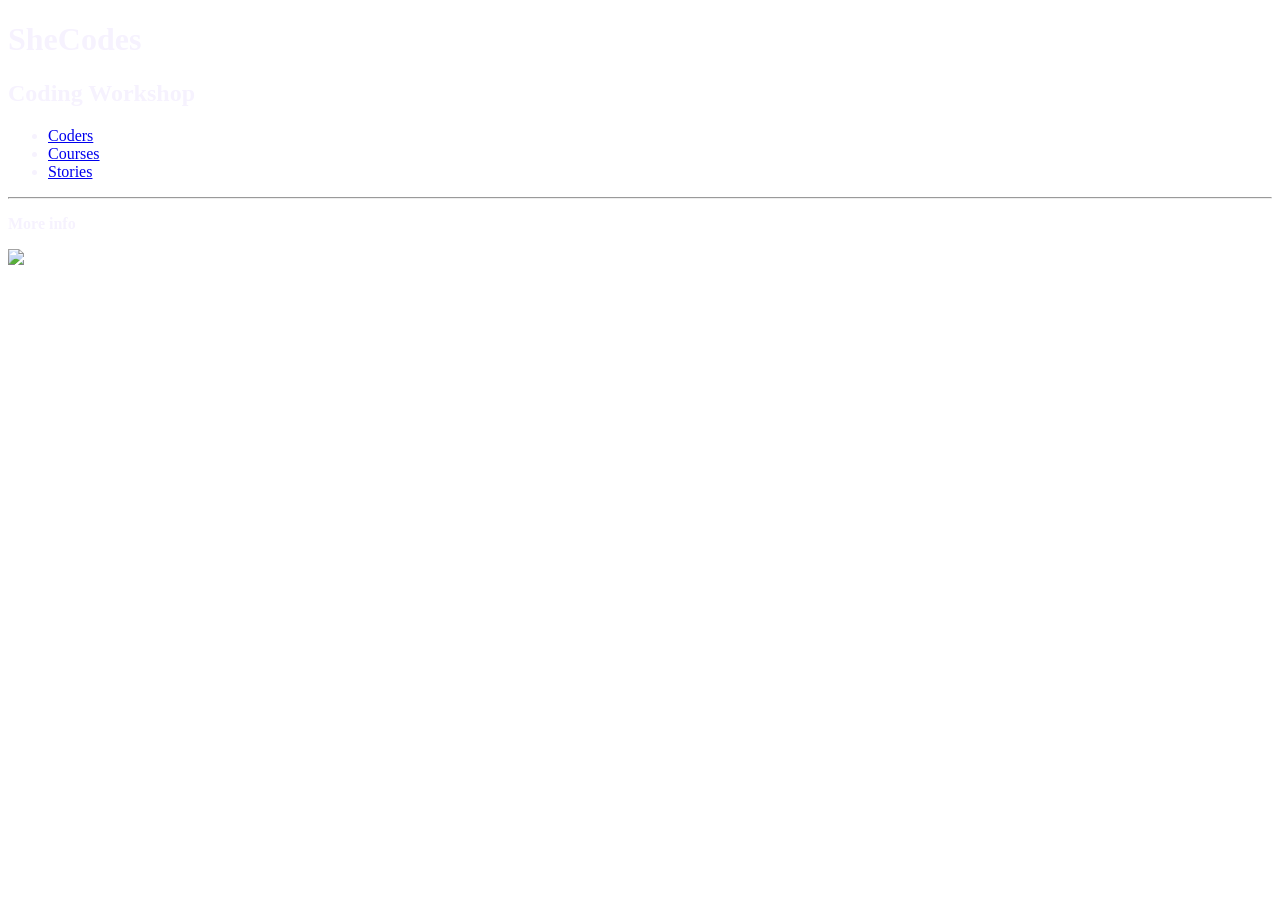
==== CSS_challenge_2/CSS_challenge_2.html @ e880524f "Update CSS_challenge_2.html" ====
<!DOCTYPE html>
<!--1. Update the colors of the page using these HEX values
        A. Title color #885df1
        B. Sub title color: #272044
        C. Background color: #f6f2fe
    2. Update the color of the links so they match the theme of the website-->
<html>
    <head>
        <link rel="stylesheet" href="CSS_challenge_2.css">
    </head>
    <title style="color:#885df1;">
        CSS Challenge 2
    </title>

    <body style="color:#f6f2fe;">
        <h1>
            SheCodes
            </h1>
           <h2>
              Coding Workshop
          </h2>
          <ul>
            <li>
              <a href="https://www.shecodes.io/students" target="_blank" class="coders">
                Coders
              </a>
            </li>
            <li>
              <a href="https://www.shecodes.io/courses" target="_blank" class="courses">
              Courses
              </a>
            </li>
            <li>
              <a href="https://www.shecodes.io/stories" target="_blank" class="stories">
                Stories
               </a>
            </li>
          </ul>
          <hr />
          <p>
            <strong>
              More info
            </strong>
          </p>
          
          <img src="https://edge.alluremedia.com.au/m/g/2017/10/woman-coding.jpg" width="300"/>
    </body>
</html>
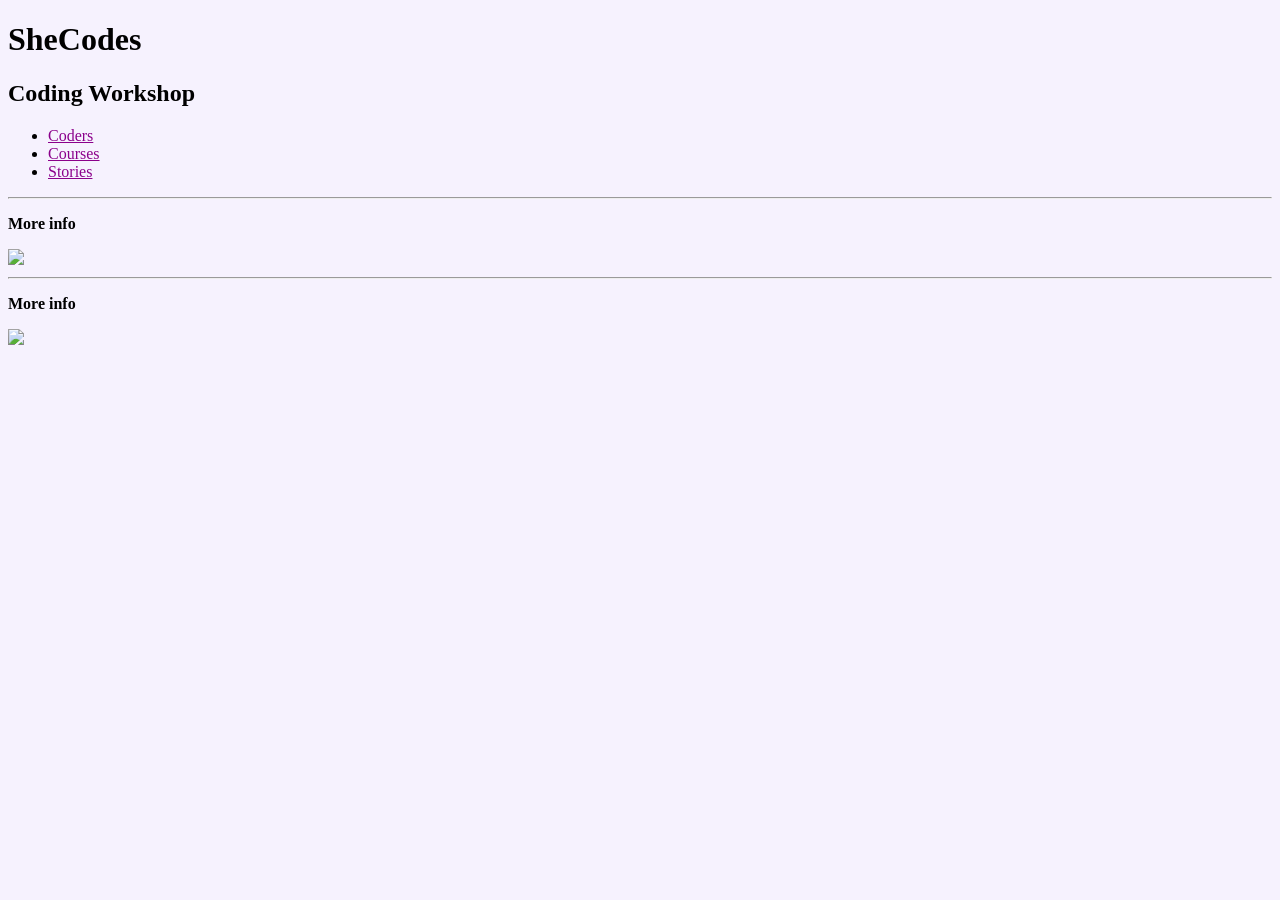
==== commit 0754a0a5: "Update CSS_challenge_2.html" ====
--- a/CSS_challenge_2/CSS_challenge_2.html
+++ b/CSS_challenge_2/CSS_challenge_2.html
@@ -12,7 +12,7 @@
         CSS Challenge 2
     </title>
 
-    <body style="color:#f6f2fe;">
+    <body style="background-color:#f6f2fe;">
         <h1>
             SheCodes
             </h1>
@@ -21,17 +21,17 @@
           </h2>
           <ul>
             <li>
-              <a href="https://www.shecodes.io/students" target="_blank" class="coders">
+              <a style="color:darkmagenta;" href="https://www.shecodes.io/students" target="_blank" class="coders">
                 Coders
               </a>
             </li>
             <li>
-              <a href="https://www.shecodes.io/courses" target="_blank" class="courses">
+              <a style="color:darkmagenta;" href="https://www.shecodes.io/courses" target="_blank" class="courses">
               Courses
               </a>
             </li>
             <li>
-              <a href="https://www.shecodes.io/stories" target="_blank" class="stories">
+              <a style="color:darkmagenta;" href="https://www.shecodes.io/stories" target="_blank" class="stories">
                 Stories
                </a>
             </li>
@@ -46,3 +46,16 @@
           <img src="https://edge.alluremedia.com.au/m/g/2017/10/woman-coding.jpg" width="300"/>
     </body>
 </html>
+               </a>
+            </li>
+          </ul>
+          <hr />
+          <p>
+            <strong>
+              More info
+            </strong>
+          </p>
+          
+          <img src="https://edge.alluremedia.com.au/m/g/2017/10/woman-coding.jpg" width="300"/>
+    </body>
+</html>
